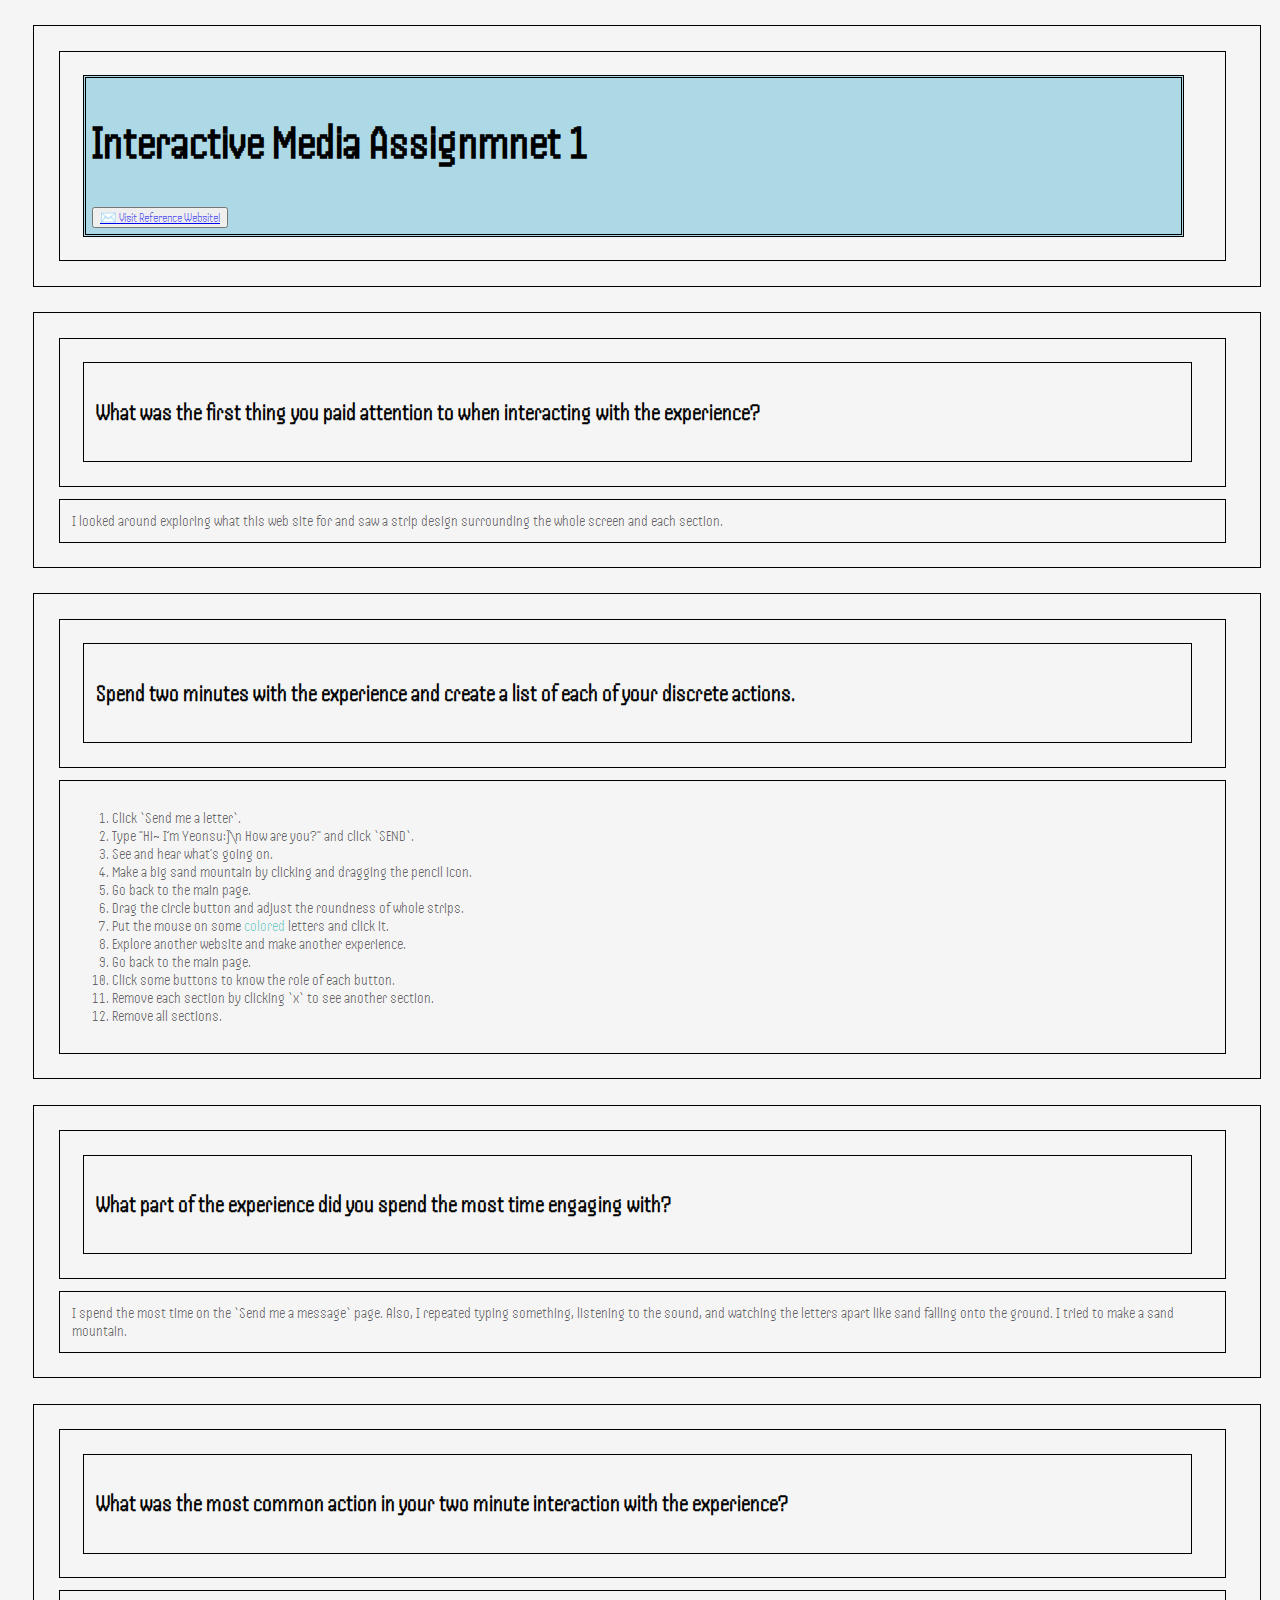
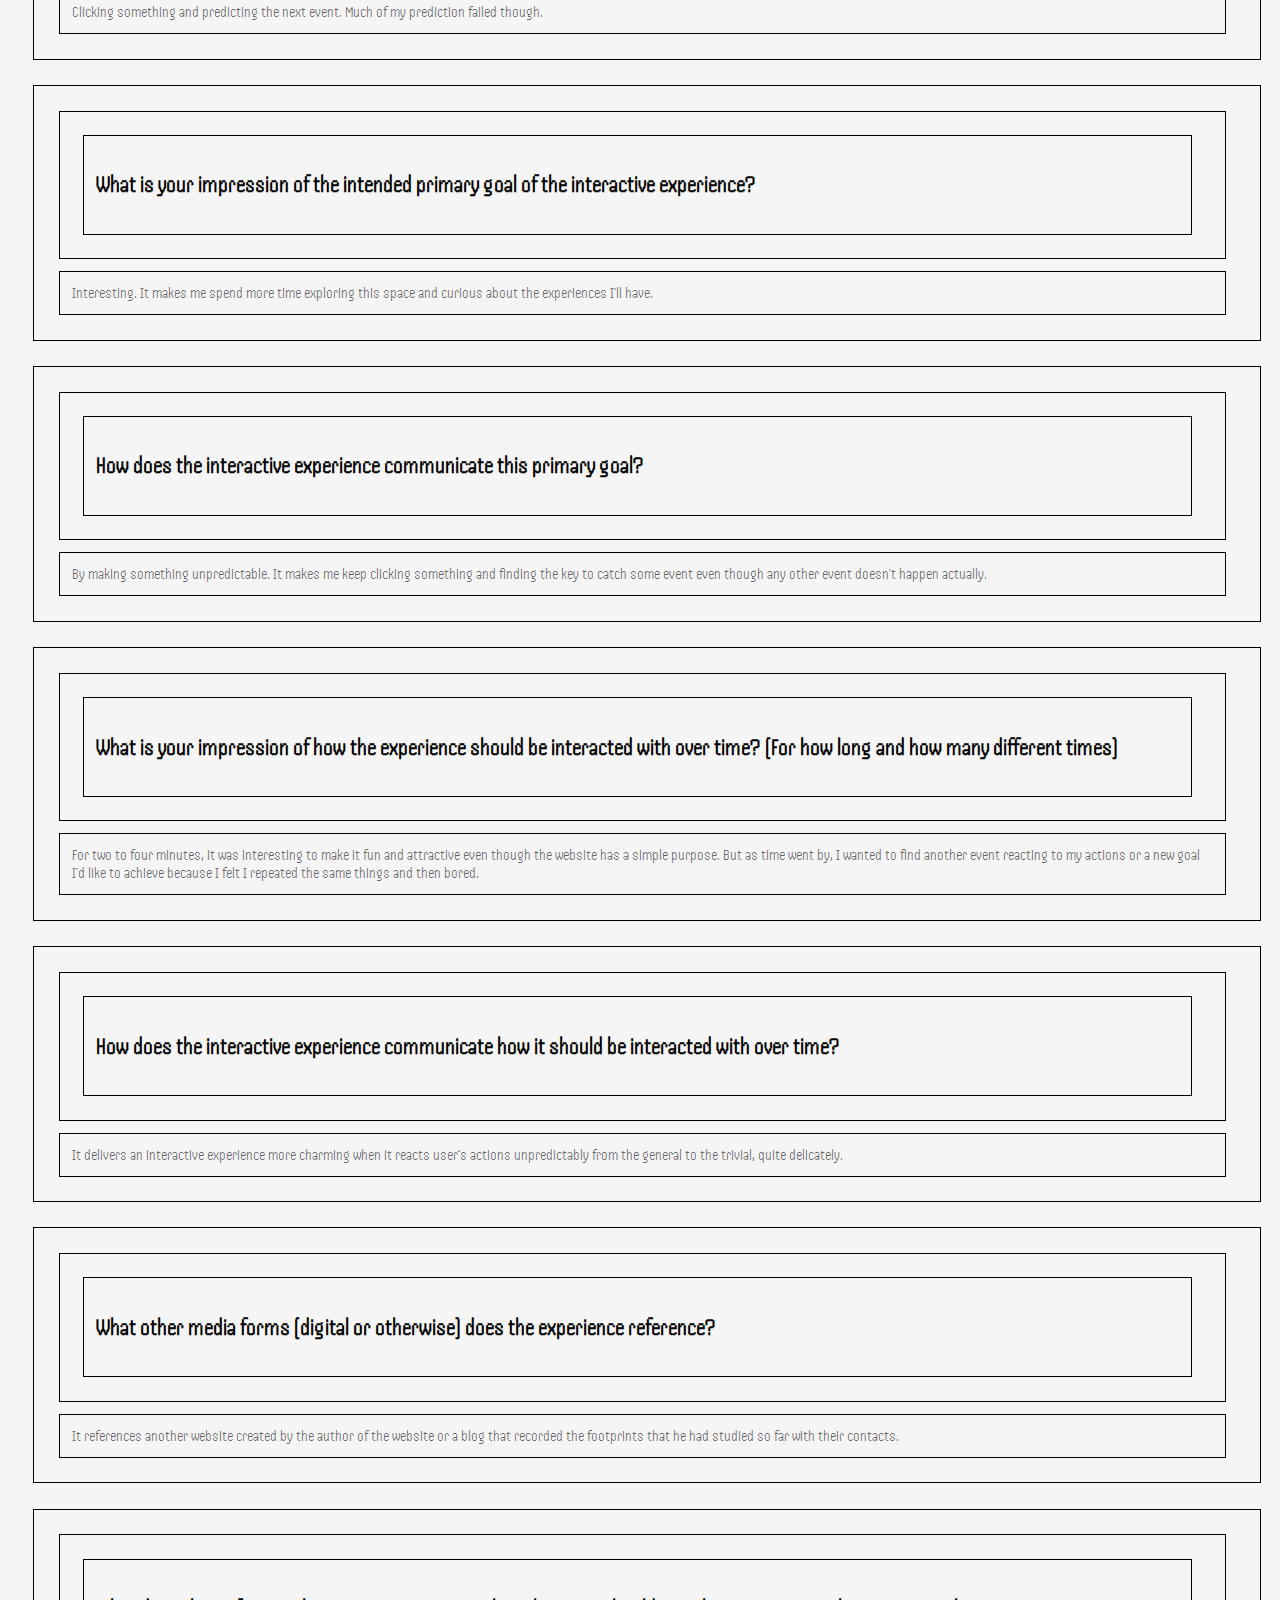
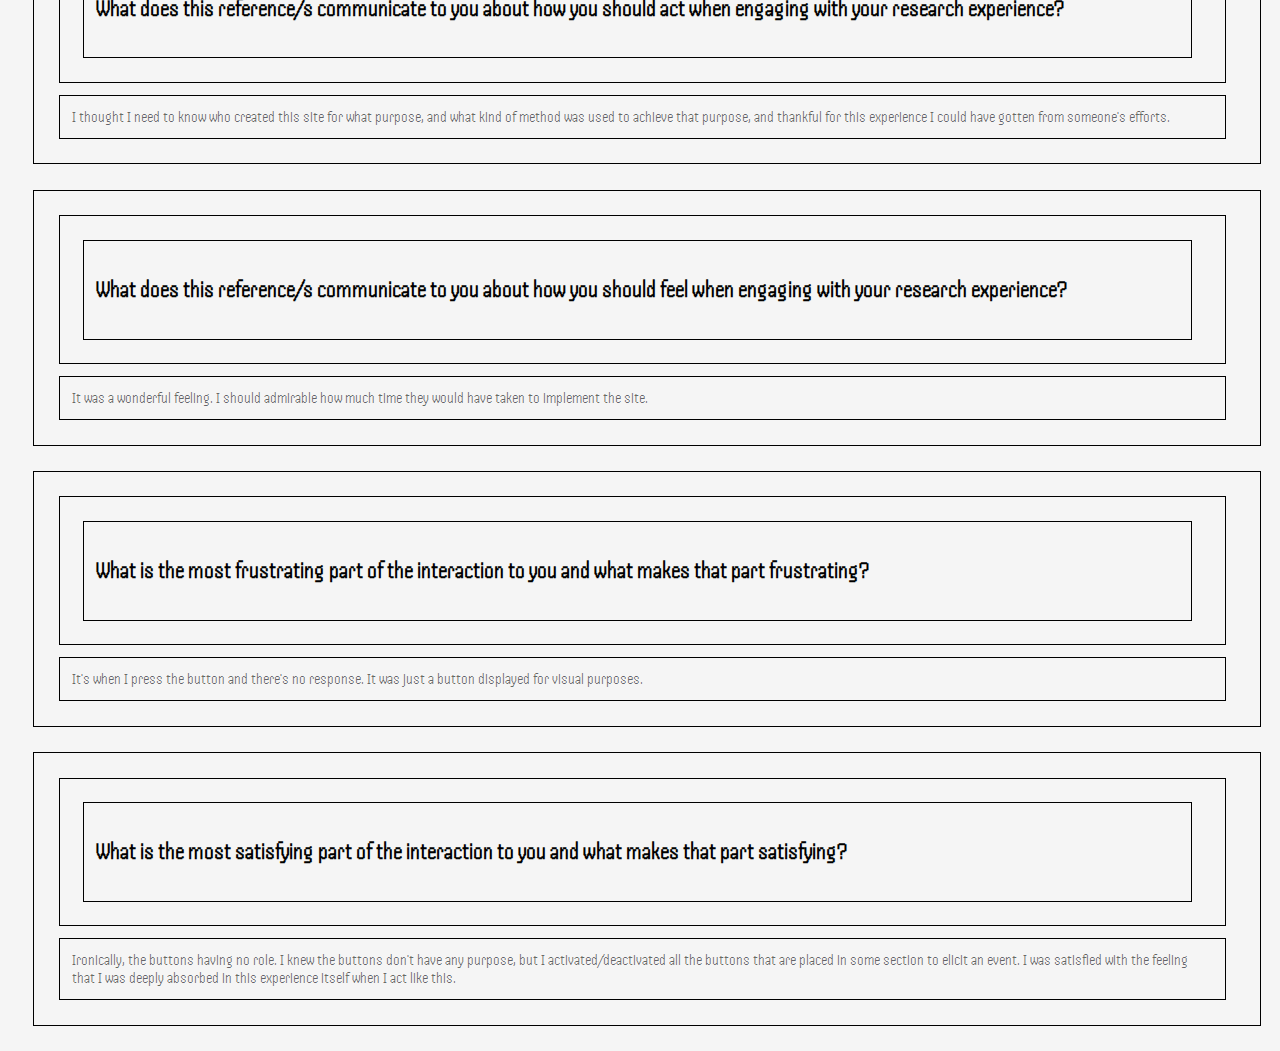
==== im2320/assign_1/index.html @ 76e0bb9c "Assignment_1" ====
<!DOCTYPE html>

<html lang="en">
<!-- the head tag doesn't show up in the window, it only contains metadata -->
  <head>

    <meta charset="utf-8">
    <meta name="viewport" content="width=device-width, initial-scale=1.0">

    <title>Yeonsu's A1</title>

    <link rel="stylesheet" href="style.css">
    <script src="script.js"></script>

    <link rel="preconnect" href="https://fonts.googleapis.com">
    <link rel="preconnect" href="https://fonts.gstatic.com" crossorigin>
    <link href="https://fonts.googleapis.com/css2?family=Handjet:wght@200;300;600;900&display=swap" rel="stylesheet">
  
  </head>

  <body style="background-color: whitesmoke;">
    <div id="outter_stripe">
      <div><div id="Assign_1">
        <h1>Interactive Media Assignmnet 1</h1>
        <button><a href="https://maxbittker.com/" target="_blank">✉️ Visit Reference Website!</a></button>
      </div></div>
    </div>

    <!-- <h4 class="vl"></h4> -->

    <div id="outter_stripe">
      <div><div><h3>What was the first thing you paid attention to when interacting with the experience?</h3></div></div>
      <div>I looked around exploring what this web site for and saw a strip design surrounding the whole screen and each section.</div></div>
    </div>

    <div id="outter_stripe">
      <div><div><h3>Spend two minutes with the experience and create a list of each of your discrete actions.</h3></div></div>
      <div><ol>
          <li>
            Click `Send me a letter`.
          </li>
          <li>
            Type "Hi~ I’m Yeonsu:)\n How are you?" and click `SEND`.
          </li>
          <li>
            See and hear what's going on.
          </li>
          <li>
            Make a big sand mountain by clicking and dragging the pencil icon.
          </li>
          <li>
            Go back to the main page.
          </li>
          <li>
            Drag the circle button and adjust the roundness of whole strips.
          </li>
          <li>
            Put the mouse on some <span style="color:lightseagreen">colored</span> letters and click it.
          </li>
          <li>
            Explore another website and make another experience.
          </li>
          <li>
            Go back to the main page.
          </li>
          <li>
            Click some buttons to know the role of each button.
          </li>
          <li>
            Remove each section by clicking `x` to see another section.
          </li>
          <li>
            Remove all sections.
          </li>
        </ol></div>
    </div>

    <div id="outter_stripe">
      <div><div><h3>What part of the experience did you spend the most time engaging with?</h3></div></div>
      <div>I spend the most time on the `Send me a message` page. Also, I repeated typing something, listening to the sound, and watching the letters apart like sand falling onto the ground. I tried to make a sand mountain.</div></div>
    </div>

    <div id="outter_stripe">
      <div><div><h3>What was the most common action in your two minute interaction with the experience?</h3></div></div>
      <div>Clicking something and predicting the next event. Much of my prediction failed though.</div></div>
    </div>

    <div id="outter_stripe">
      <div><div><h3>What is your impression of the intended primary goal of the interactive experience?</h3></div></div>
      <div>Interesting. It makes me spend more time exploring this space and curious about the experiences I'll have.</div></div>
    </div>

    <div id="outter_stripe">
      <div><div><h3>How does the interactive experience communicate this primary goal?</h3></div></div>
      <div>By making something unpredictable. It makes me keep clicking something and finding the key to catch some event even though any other event doesn't happen actually.</div></div>
    </div>

    <div id="outter_stripe">
      <div><div><h3>What is your impression of how the experience should be interacted with over time? (For how long and how many different times)</h3></div></div>
      <div>For two to four minutes, it was interesting to make it fun and attractive even though the website has a simple purpose. But as time went by, I wanted to find another event reacting to my actions or a new goal I'd like to achieve because I felt I repeated the same things and then bored.</div></div>
    </div>

    <div id="outter_stripe">
      <div><div><h3>How does the interactive experience communicate how it should be interacted with over time?</h3></div></div>
      <div>It delivers an interactive experience more charming when it reacts user’s actions unpredictably from the general to the trivial, quite delicately.</div></div>
    </div>

    <div id="outter_stripe">
      <div><div><h3>What other media forms (digital or otherwise) does the experience reference?</h3></div></div>
      <div>It references another website created by the author of the website or a blog that recorded the footprints that he had studied so far with their contacts.</div></div>
    </div>

    <div id="outter_stripe">
      <div><div><h3>What does this reference/s communicate to you about how you should act when engaging with your research experience?</h3></div></div>
      <div>I thought I need to know who created this site for what purpose, and what kind of method was used to achieve that purpose, and thankful for this experience I could have gotten from someone's efforts.</div></div>
    </div>

    <div id="outter_stripe">
      <div><div><h3>What does this reference/s communicate to you about how you should feel when engaging with your research experience?</h3></div></div>
      <div>It was a wonderful feeling. I should admirable how much time they would have taken to implement the site. </div></div>
    </div>

    <div id="outter_stripe">
      <div><div><h3>What is the most frustrating part of the interaction to you and what makes that part frustrating?</h3></div></div>
      <div>It's when I press the button and there's no response. It was just a button displayed for visual purposes.</div></div>
    </div>

    <div id="outter_stripe">
      <div><div><h3>What is the most satisfying part of the interaction to you and what makes that part satisfying?</h3></div></div>
      <div>Ironically, the buttons having no role. I knew the buttons don't have any purpose, but I activated/deactivated all the buttons that are placed in some section to elicit an event.
        I was satisfied with the feeling that I was deeply absorbed in this experience itself when I act like this.</div></div>
    </div>

  </body>

</html>
---- im2320/assign_1/style.css ----
#Assign_1 {
    font-size: x-large;
    background-color: lightblue;
    border: 3px double black;
    width: 95%;
    padding: 0.5%;
}

#outter_stripe {
    align-items: center;
    width : 100;
    border: 1px solid black;
    padding: 1%;
    margin: 2%;
}
h3 {
    font-family: 'Handjet', cursive;
    font-size: x-large;
    font-weight: 600;
}

/* .vl {
    border-left: 3px solid lightgray;
    height: 500%;
    position:absolute;
    left: 50%;
    margin-left: -3px;
    top: 0;
  } */

div {
    font-family: 'Handjet', cursive;
    font-weight: 300;
    align-items: center;
    width: 95%;
    border: 1px solid black;
    padding: 1%;
    margin: 1%;
}

button {
    font-family: 'Handjet', cursive;
    font-weight: 300;
}
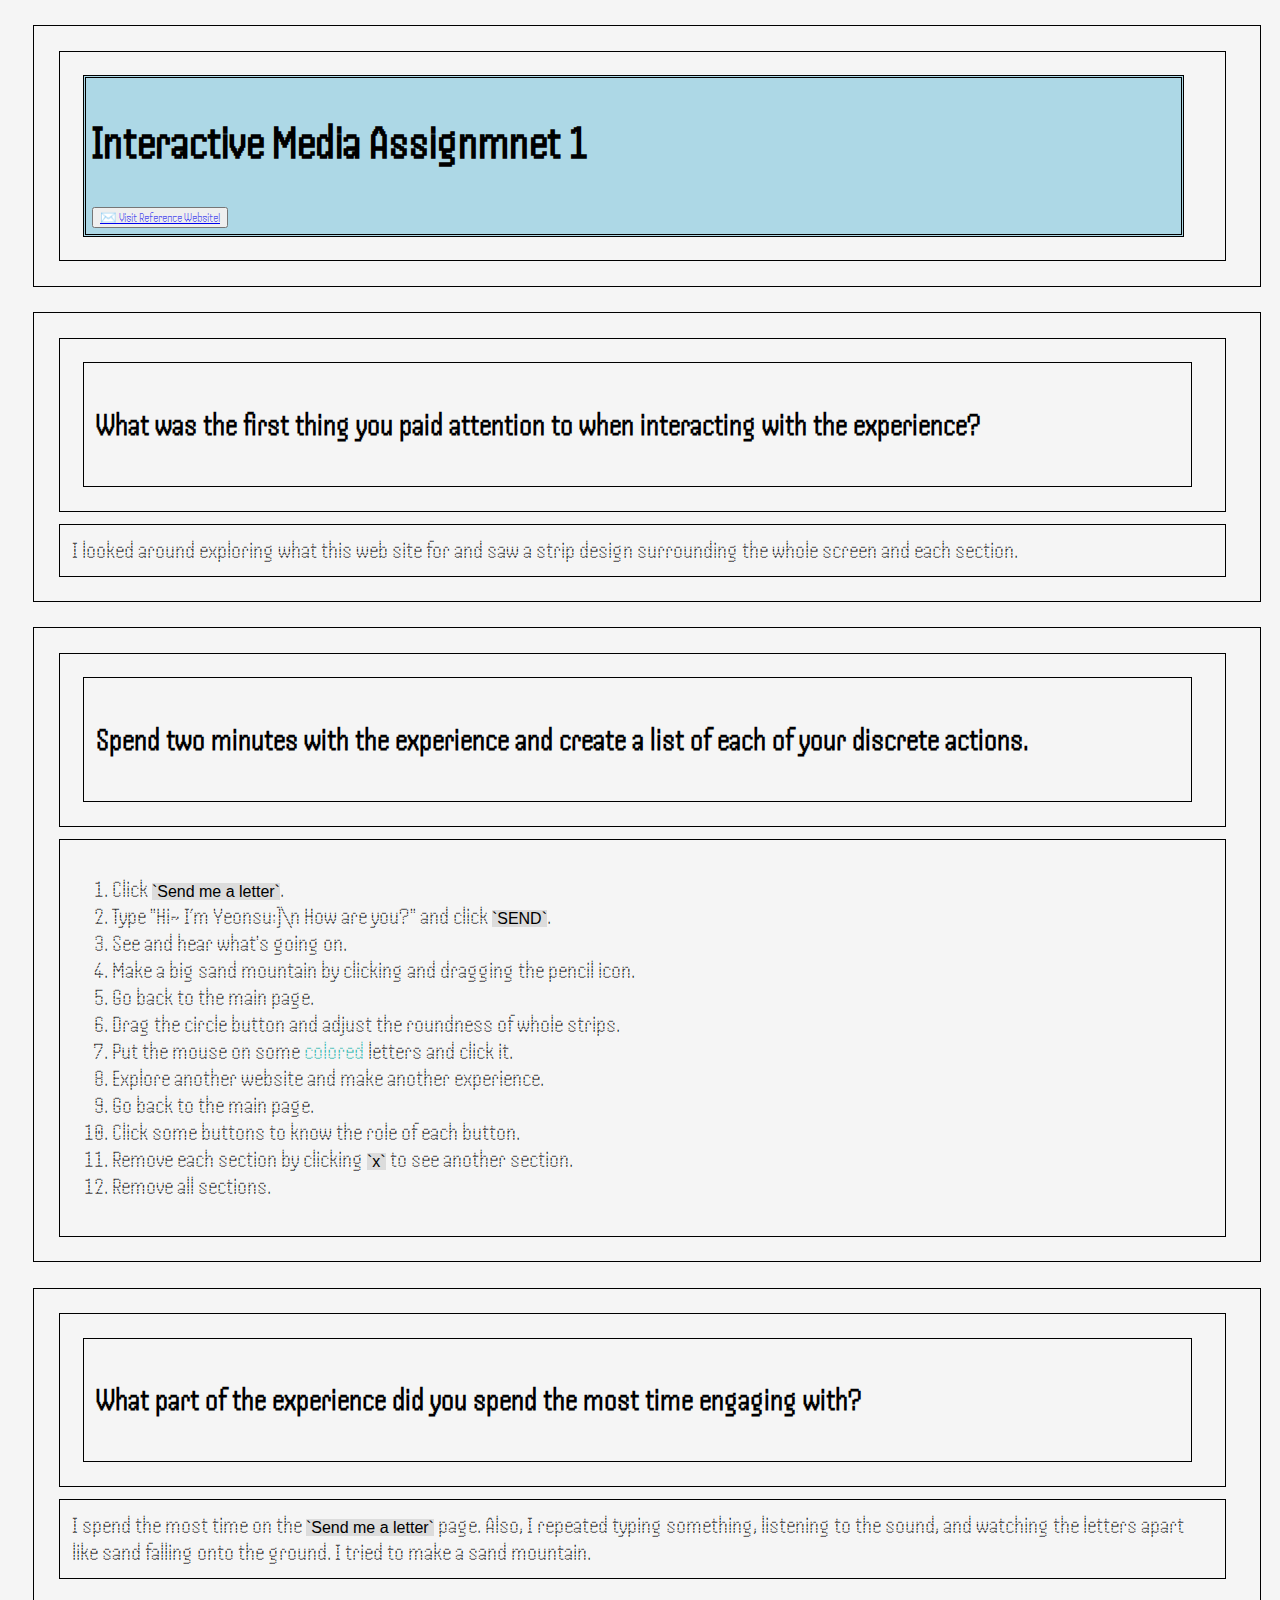
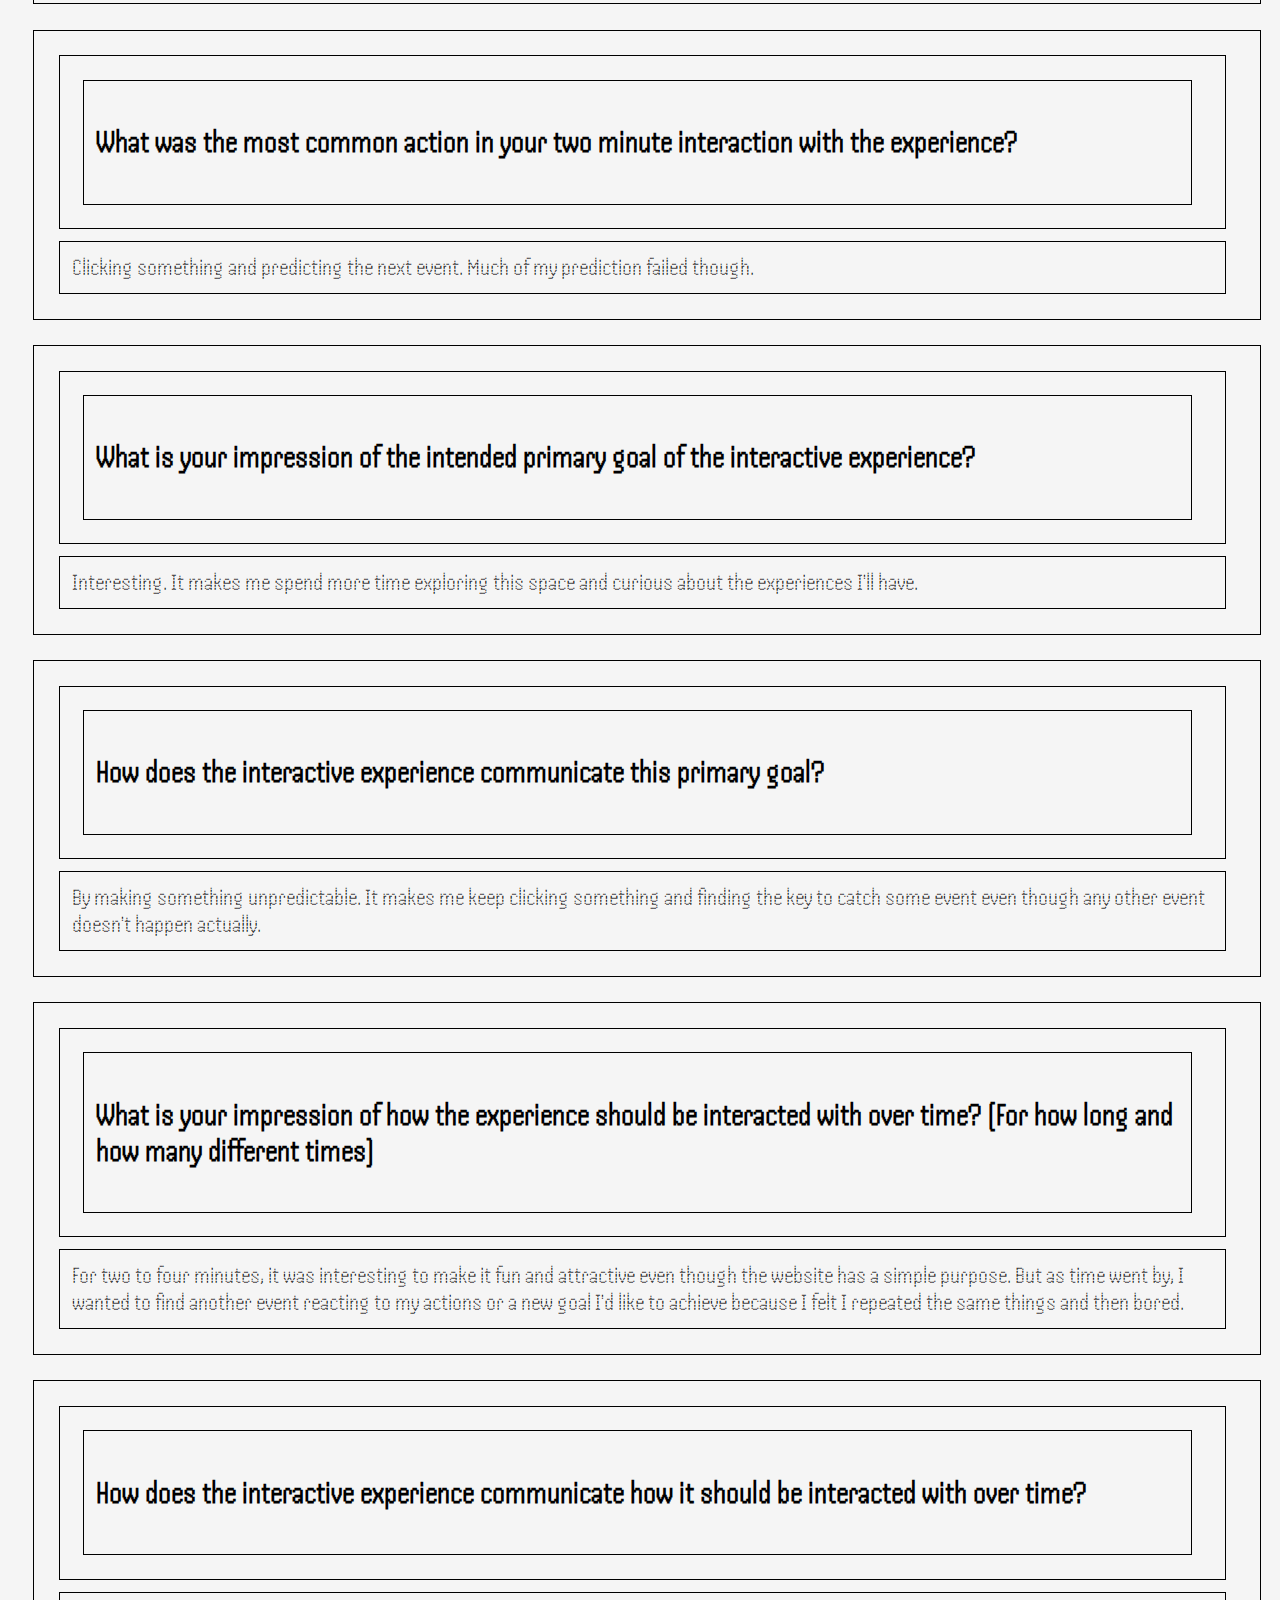
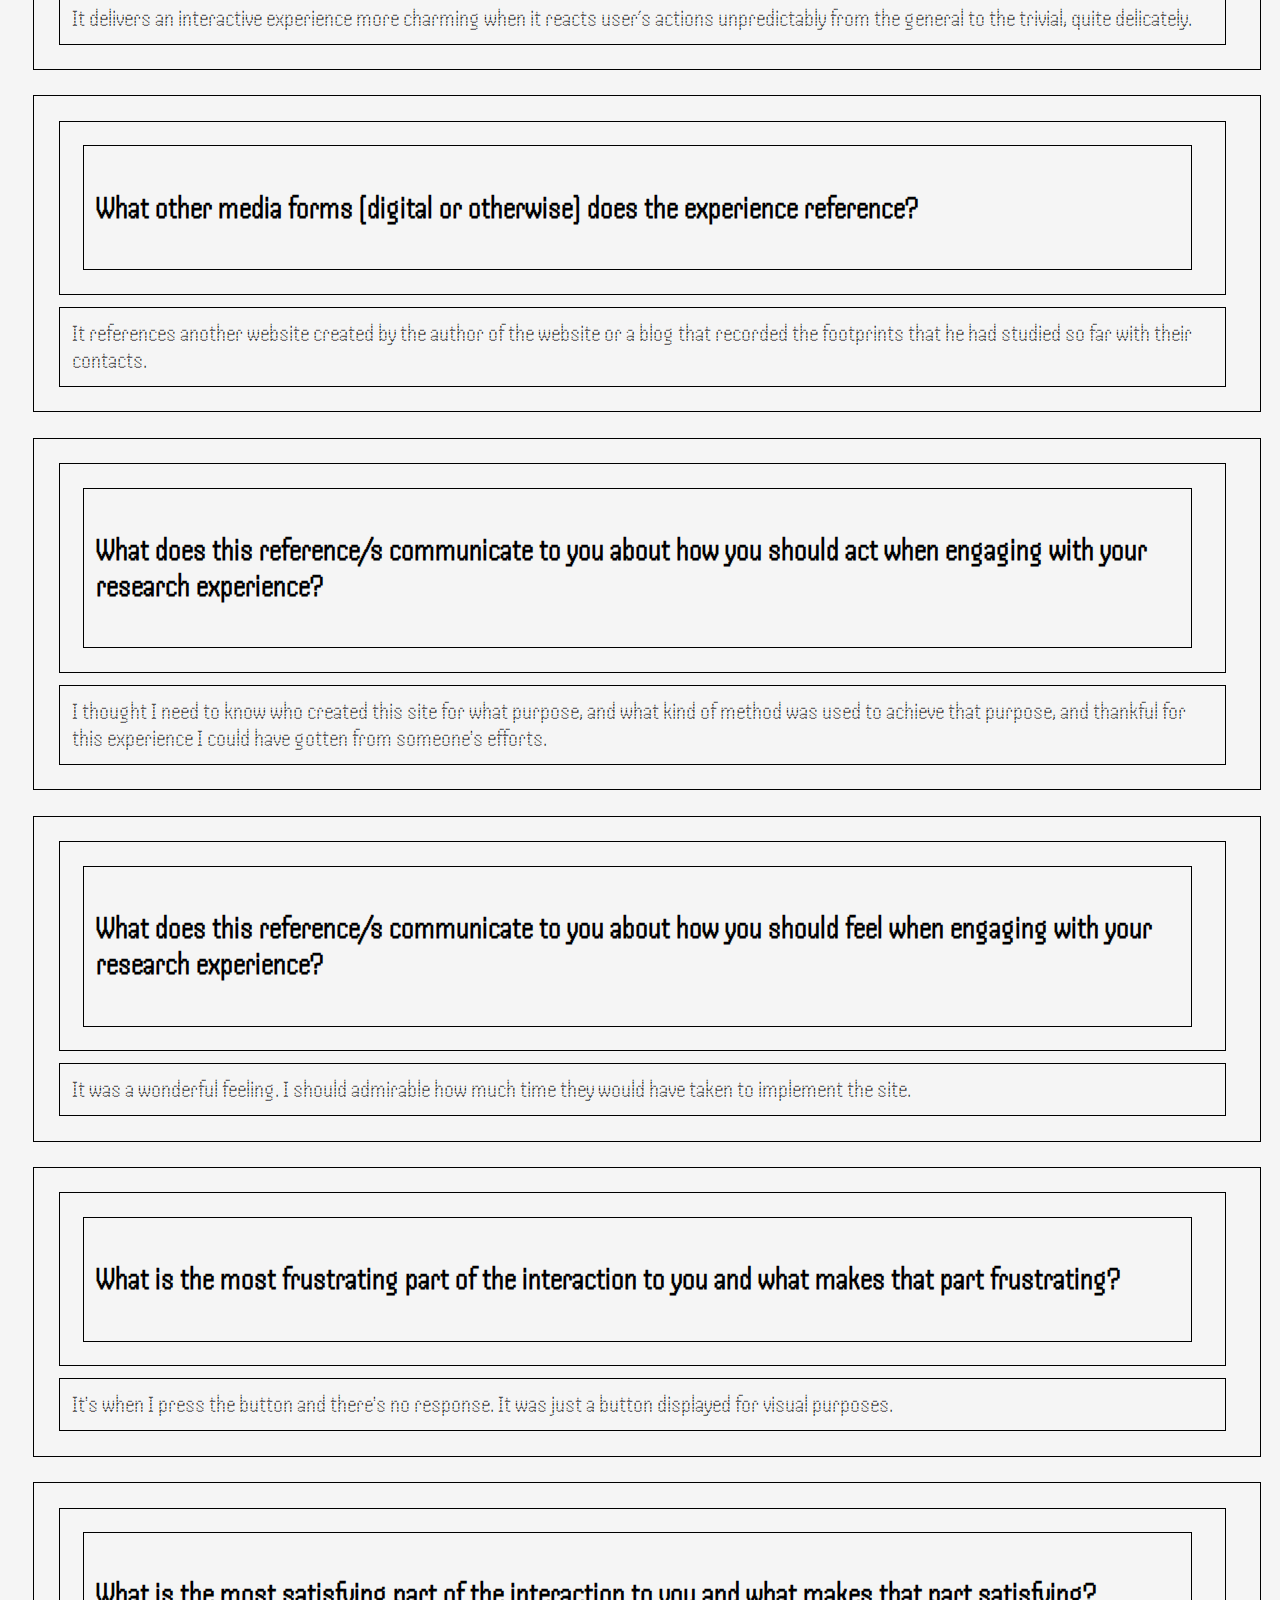
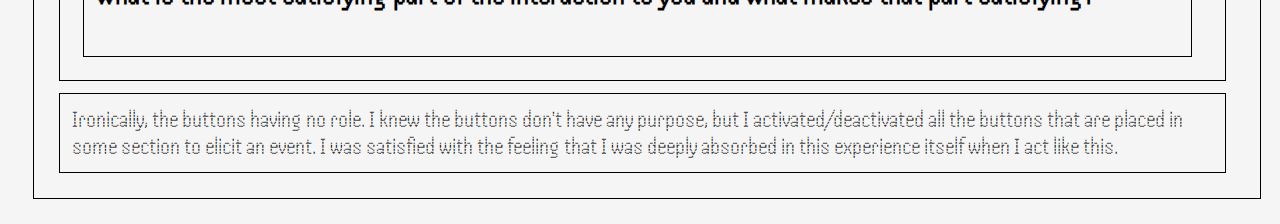
==== commit b4bebf26: "modify  element" ====
--- a/im2320/assign_1/index.html
+++ b/im2320/assign_1/index.html
@@ -37,10 +37,10 @@
       <div><div><h3>Spend two minutes with the experience and create a list of each of your discrete actions.</h3></div></div>
       <div><ol>
           <li>
-            Click `Send me a letter`.
+            Click <bold>`Send me a letter`</bold>.
           </li>
           <li>
-            Type "Hi~ I’m Yeonsu:)\n How are you?" and click `SEND`.
+            Type "Hi~ I’m Yeonsu:)\n How are you?" and click <bold>`SEND`</bold>.
           </li>
           <li>
             See and hear what's going on.
@@ -67,7 +67,7 @@
             Click some buttons to know the role of each button.
           </li>
           <li>
-            Remove each section by clicking `x` to see another section.
+            Remove each section by clicking <bold>`x`</bold> to see another section.
           </li>
           <li>
             Remove all sections.
@@ -77,7 +77,7 @@
 
     <div id="outter_stripe">
       <div><div><h3>What part of the experience did you spend the most time engaging with?</h3></div></div>
-      <div>I spend the most time on the `Send me a message` page. Also, I repeated typing something, listening to the sound, and watching the letters apart like sand falling onto the ground. I tried to make a sand mountain.</div></div>
+      <div>I spend the most time on the <bold>`Send me a letter`</bold> page. Also, I repeated typing something, listening to the sound, and watching the letters apart like sand falling onto the ground. I tried to make a sand mountain.</div></div>
     </div>
 
     <div id="outter_stripe">
--- a/im2320/assign_1/style.css
+++ b/im2320/assign_1/style.css
@@ -15,7 +15,7 @@
 }
 h3 {
     font-family: 'Handjet', cursive;
-    font-size: x-large;
+    font-size: xx-large;
     font-weight: 600;
 }
 
@@ -30,6 +30,7 @@
 
 div {
     font-family: 'Handjet', cursive;
+    font-size: x-large;
     font-weight: 300;
     align-items: center;
     width: 95%;
@@ -41,4 +42,10 @@
 button {
     font-family: 'Handjet', cursive;
     font-weight: 300;
-}+}
+
+bold {
+    background-color:gainsboro;
+    font-family: 'Arvo',sans-serif;
+    font-size: 16px;
+}
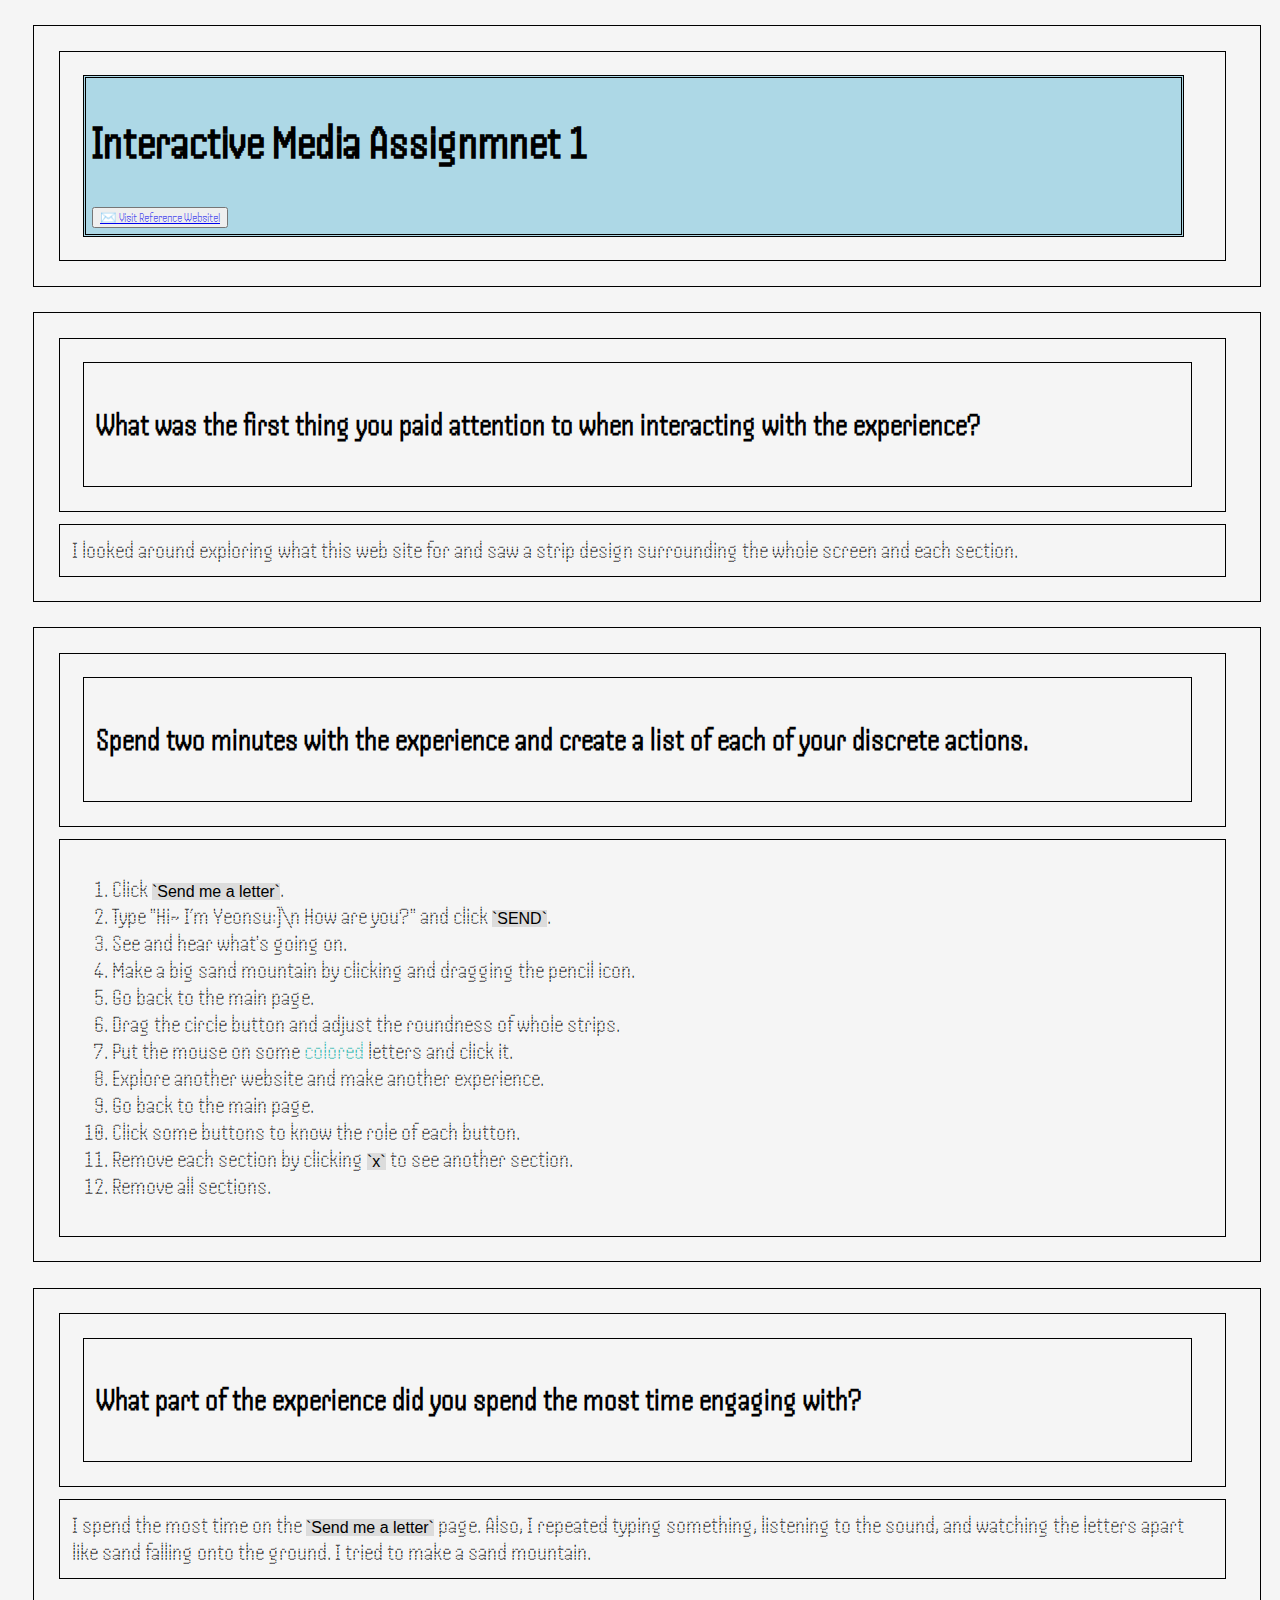
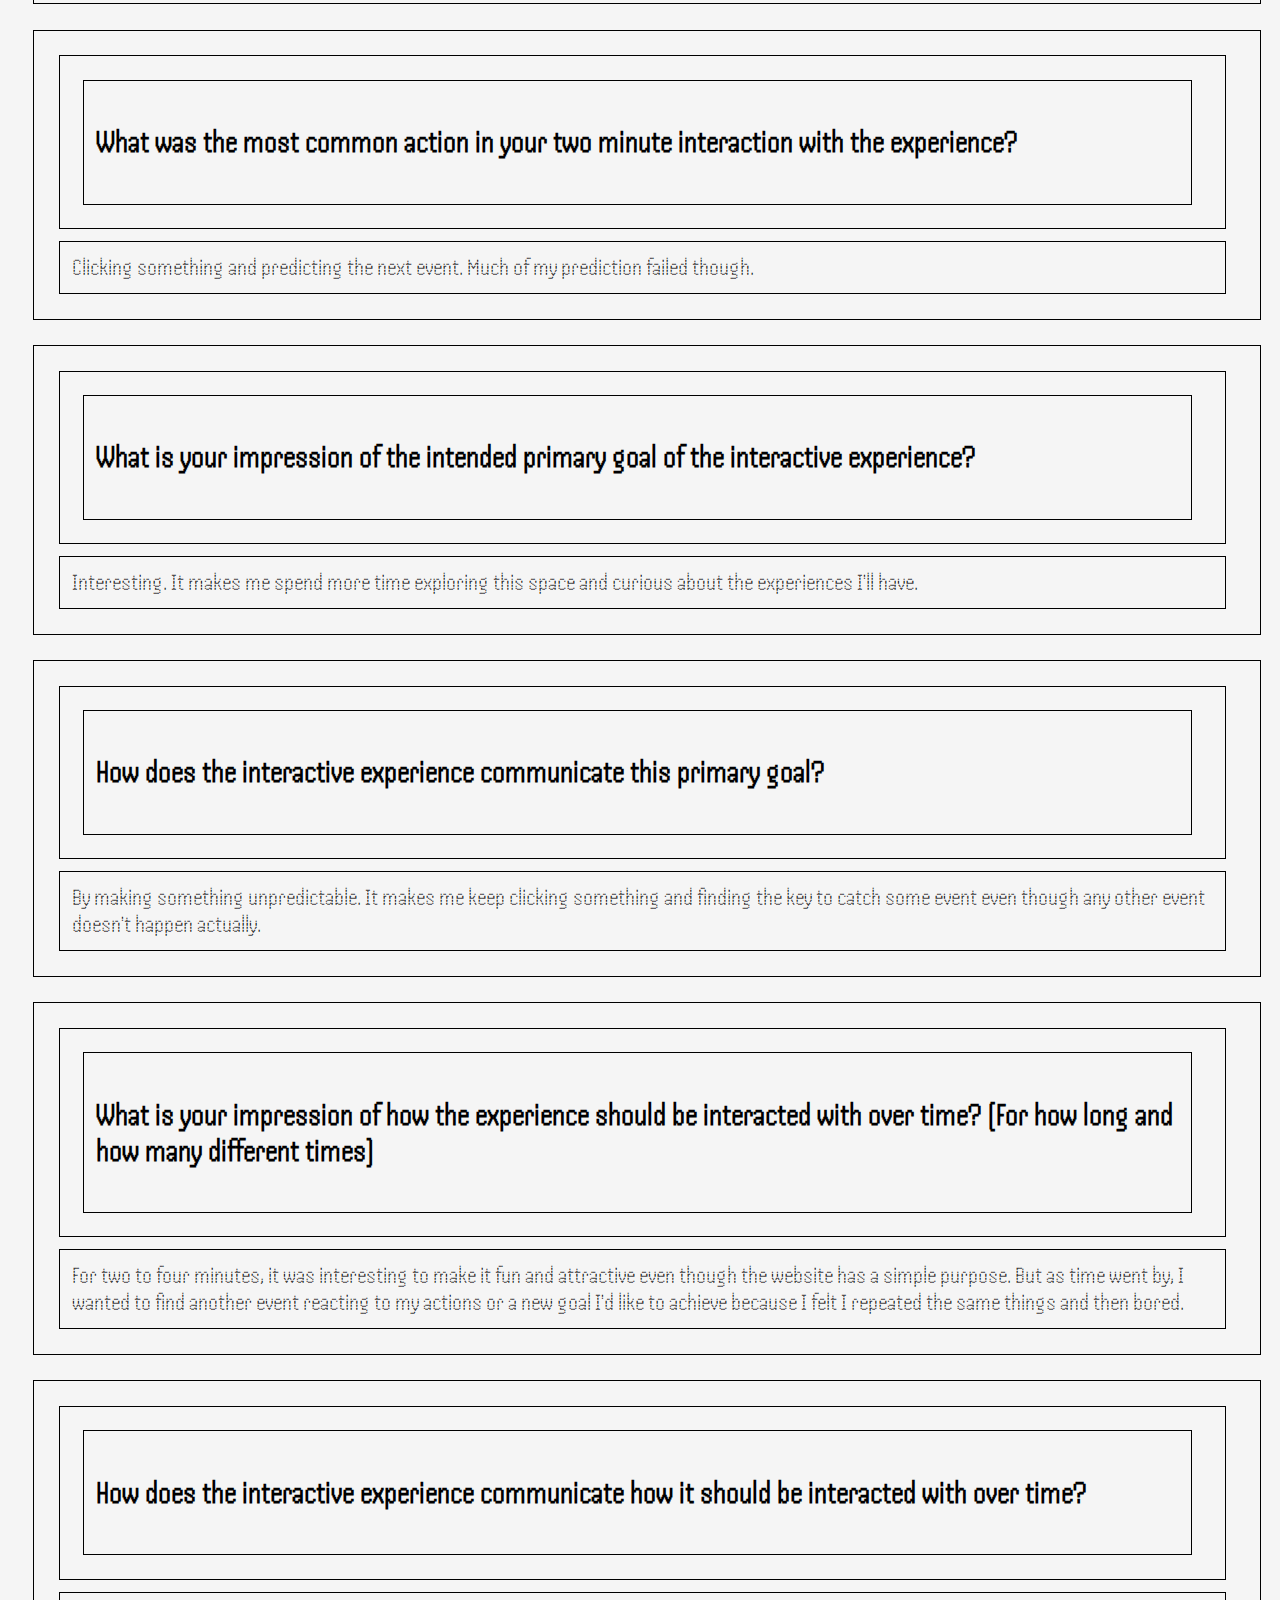
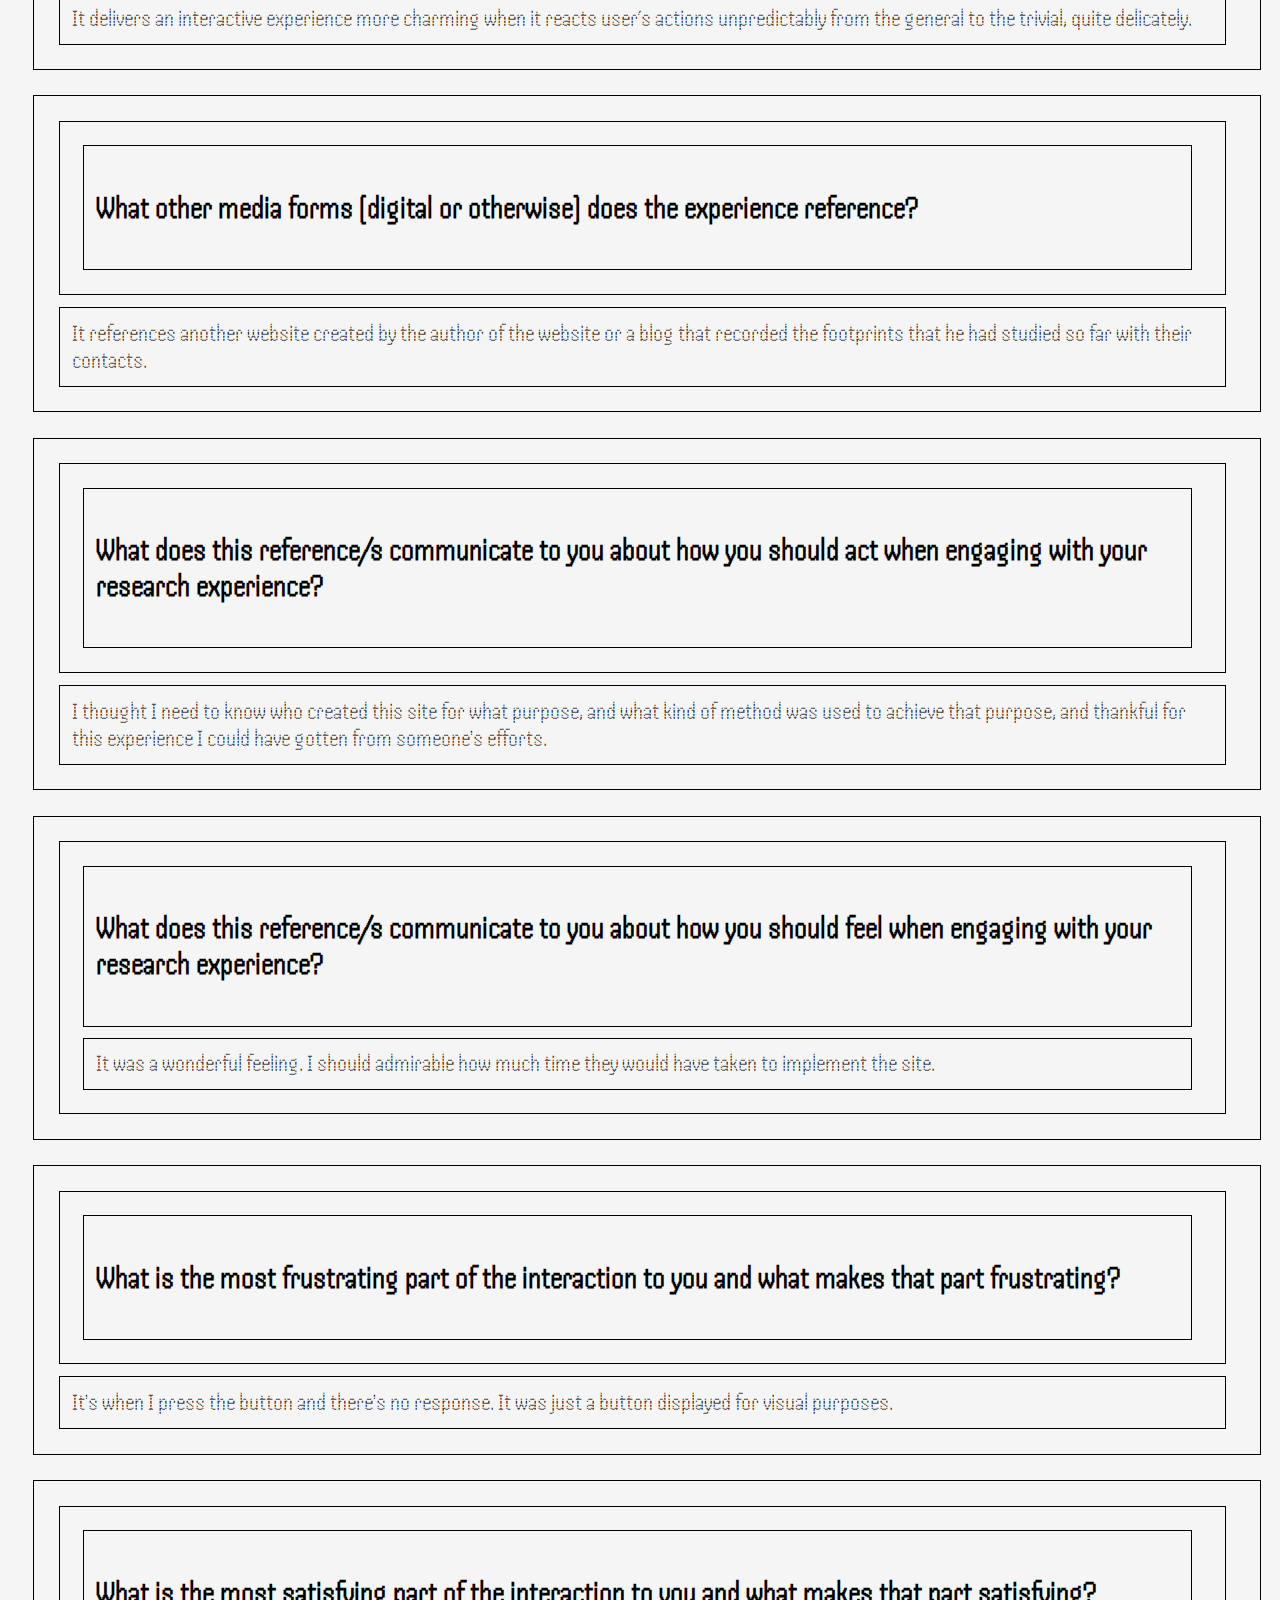
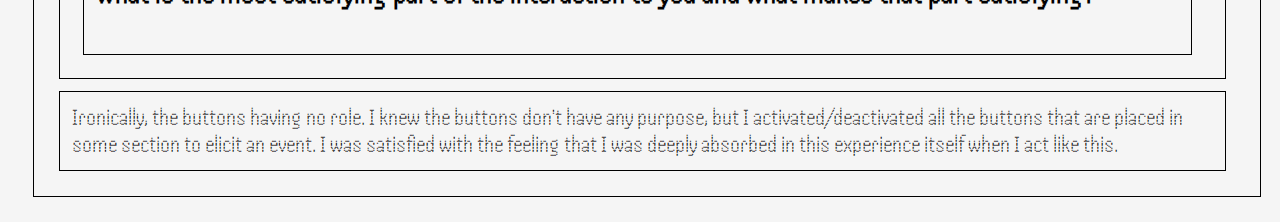
==== commit be5d1ef2: "delete stray div tag" ====
--- a/im2320/assign_1/index.html
+++ b/im2320/assign_1/index.html
@@ -30,7 +30,7 @@
 
     <div id="outter_stripe">
       <div><div><h3>What was the first thing you paid attention to when interacting with the experience?</h3></div></div>
-      <div>I looked around exploring what this web site for and saw a strip design surrounding the whole screen and each section.</div></div>
+      <div>I looked around exploring what this web site for and saw a strip design surrounding the whole screen and each section.</div>
     </div>
 
     <div id="outter_stripe">
@@ -77,58 +77,58 @@
 
     <div id="outter_stripe">
       <div><div><h3>What part of the experience did you spend the most time engaging with?</h3></div></div>
-      <div>I spend the most time on the <bold>`Send me a letter`</bold> page. Also, I repeated typing something, listening to the sound, and watching the letters apart like sand falling onto the ground. I tried to make a sand mountain.</div></div>
+      <div>I spend the most time on the <bold>`Send me a letter`</bold> page. Also, I repeated typing something, listening to the sound, and watching the letters apart like sand falling onto the ground. I tried to make a sand mountain.</div>
     </div>
 
     <div id="outter_stripe">
       <div><div><h3>What was the most common action in your two minute interaction with the experience?</h3></div></div>
-      <div>Clicking something and predicting the next event. Much of my prediction failed though.</div></div>
+      <div>Clicking something and predicting the next event. Much of my prediction failed though.</div>
     </div>
 
     <div id="outter_stripe">
       <div><div><h3>What is your impression of the intended primary goal of the interactive experience?</h3></div></div>
-      <div>Interesting. It makes me spend more time exploring this space and curious about the experiences I'll have.</div></div>
+      <div>Interesting. It makes me spend more time exploring this space and curious about the experiences I'll have.</div>
     </div>
 
     <div id="outter_stripe">
       <div><div><h3>How does the interactive experience communicate this primary goal?</h3></div></div>
-      <div>By making something unpredictable. It makes me keep clicking something and finding the key to catch some event even though any other event doesn't happen actually.</div></div>
+      <div>By making something unpredictable. It makes me keep clicking something and finding the key to catch some event even though any other event doesn't happen actually.</div>
     </div>
 
     <div id="outter_stripe">
       <div><div><h3>What is your impression of how the experience should be interacted with over time? (For how long and how many different times)</h3></div></div>
-      <div>For two to four minutes, it was interesting to make it fun and attractive even though the website has a simple purpose. But as time went by, I wanted to find another event reacting to my actions or a new goal I'd like to achieve because I felt I repeated the same things and then bored.</div></div>
+      <div>For two to four minutes, it was interesting to make it fun and attractive even though the website has a simple purpose. But as time went by, I wanted to find another event reacting to my actions or a new goal I'd like to achieve because I felt I repeated the same things and then bored.</div>
     </div>
 
     <div id="outter_stripe">
       <div><div><h3>How does the interactive experience communicate how it should be interacted with over time?</h3></div></div>
-      <div>It delivers an interactive experience more charming when it reacts user’s actions unpredictably from the general to the trivial, quite delicately.</div></div>
+      <div>It delivers an interactive experience more charming when it reacts user’s actions unpredictably from the general to the trivial, quite delicately.</div>
     </div>
 
     <div id="outter_stripe">
       <div><div><h3>What other media forms (digital or otherwise) does the experience reference?</h3></div></div>
-      <div>It references another website created by the author of the website or a blog that recorded the footprints that he had studied so far with their contacts.</div></div>
+      <div>It references another website created by the author of the website or a blog that recorded the footprints that he had studied so far with their contacts.</div>
     </div>
 
     <div id="outter_stripe">
       <div><div><h3>What does this reference/s communicate to you about how you should act when engaging with your research experience?</h3></div></div>
-      <div>I thought I need to know who created this site for what purpose, and what kind of method was used to achieve that purpose, and thankful for this experience I could have gotten from someone's efforts.</div></div>
+      <div>I thought I need to know who created this site for what purpose, and what kind of method was used to achieve that purpose, and thankful for this experience I could have gotten from someone's efforts.</div>
     </div>
 
     <div id="outter_stripe">
-      <div><div><h3>What does this reference/s communicate to you about how you should feel when engaging with your research experience?</h3></div></div>
+      <div><div><h3>What does this reference/s communicate to you about how you should feel when engaging with your research experience?</h3></div>
       <div>It was a wonderful feeling. I should admirable how much time they would have taken to implement the site. </div></div>
     </div>
 
     <div id="outter_stripe">
       <div><div><h3>What is the most frustrating part of the interaction to you and what makes that part frustrating?</h3></div></div>
-      <div>It's when I press the button and there's no response. It was just a button displayed for visual purposes.</div></div>
+      <div>It's when I press the button and there's no response. It was just a button displayed for visual purposes.</div>
     </div>
 
     <div id="outter_stripe">
       <div><div><h3>What is the most satisfying part of the interaction to you and what makes that part satisfying?</h3></div></div>
       <div>Ironically, the buttons having no role. I knew the buttons don't have any purpose, but I activated/deactivated all the buttons that are placed in some section to elicit an event.
-        I was satisfied with the feeling that I was deeply absorbed in this experience itself when I act like this.</div></div>
+        I was satisfied with the feeling that I was deeply absorbed in this experience itself when I act like this.</div>
     </div>
 
   </body>
